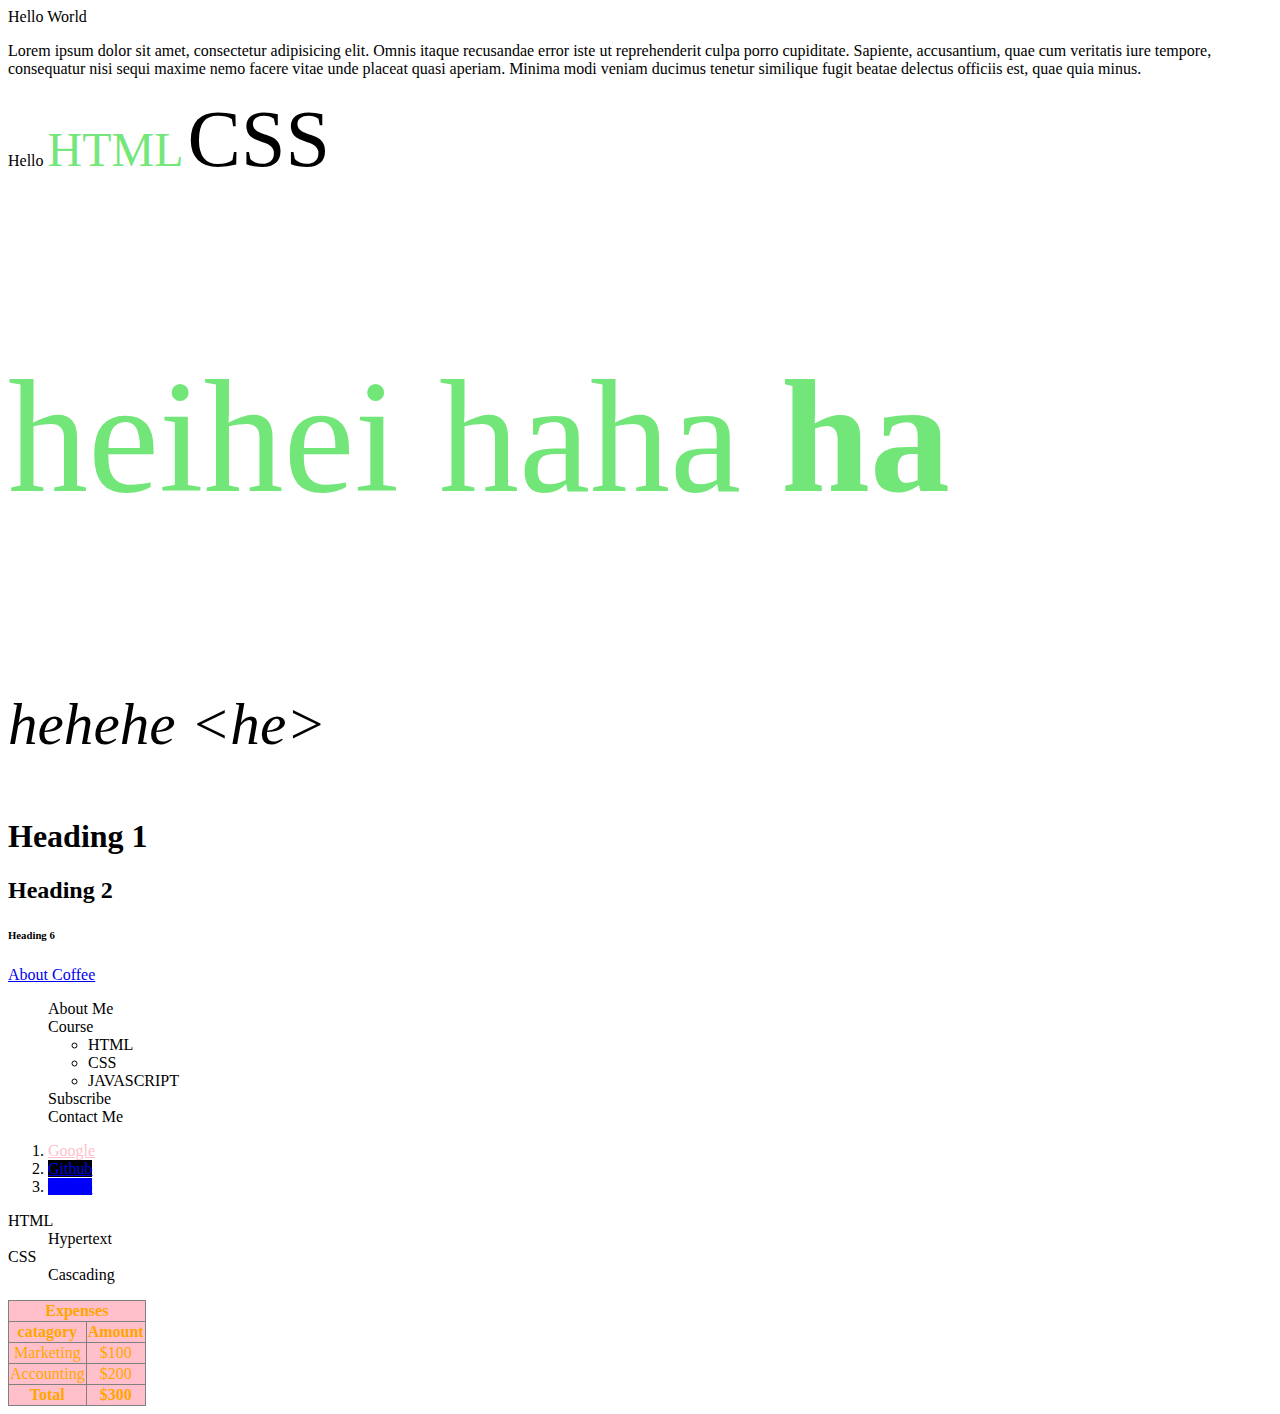
==== lesson1/index.html @ d859a69a "project" ====
<!DOCTYPE html>
<html lang="en">

<head>
    <meta charset="UTF-8">
    <meta http-equiv="X-UA-Compatible" content="IE=edge">
    <meta name="viewport" content="width=device-width, initial-scale=1.0">
    <meta name="keywords" content="html, css">
    <meta name="description" content="a website teach html and css">
    <link rel="stylesheet" href="style.css">
    <title>I am a coder</title>
    <style>
        em {
            font-size: 5rem;
            font-style: normal;
        }

        .html-em {
            color: rgba(24, 214, 36, 0.61);
            font-size: 3rem;
        }

        p.active {
            font-size: 10rem;
            cursor: pointer;
        }

        #thisisap {
            font-style: italic;
            font-size: 3.7rem;
        }
    </style>
</head>

<body>
    Hello World

    <p>Lorem ipsum dolor sit amet, consectetur adipisicing elit. Omnis itaque recusandae error iste ut reprehenderit
        culpa porro cupiditate. Sapiente, accusantium, quae cum veritatis iure tempore, consequatur nisi sequi maxime
        nemo facere vitae unde placeat quasi aperiam. Minima modi veniam ducimus tenetur similique fugit beatae delectus
        officiis est, quae quia minus.</p>
    <p>Hello <em class="html-em">HTML</em> <em class="css-em">CSS</em> </p>
    <p class="html-em active">heihei
        <span class="active">haha <strong>ha</strong> </span>
    </p>
    <p id="thisisap">hehehe &lt;he&gt;</p>
    <h1>Heading 1</h1>
    <h2>Heading 2</h2>
    <h6>Heading 6</h6>

    <p>
        <span class="sp-1"></span>
        <span class="sp-2"></span>
        <span class="sp-3"></span>
        <span class="sp-4"></span>
        <span class="sp-5"></span>
        <span class="sp-6"></span>
    </p>

    <a href="src/assets/about.html">About Coffee</a>

    <ul class="info">
        <li>About Me</li>
        <li>
            Course
            <ul>
                <li>HTML</li>
                <li>CSS</li>
                <li>JAVASCRIPT</li>
            </ul>
        </li>
        <li>Subscribe</li>
        <li>Contact Me</li>
    </ul>

    <ol>
        <li><a href="https://google.com.au" target="_blank">Google</a></li>
        <li><a href="https://github.com">Github</a></li>
        <li><a href="https://github.com.au">Github</a></li>
    </ol>

    <dl>
        <dt>HTML</dt>
        <dd>Hypertext</dd>
        <dt>CSS</dt>
        <dd>Cascading</dd>
    </dl>

    <table id="mytable" class="mytable_class">
       <thead>

<tr>
    <th colspan="2">Expenses</th>
</tr>

           <tr>
               <th>catagory</th>
               <th>Amount</th>
           </tr>
       </thead>
       
        <tr>
            <td>Marketing</td>
            <td>$100</td>
        </tr>

        <tr>
            <td>Accounting</td>
            <td>$200</td>

        </tr>

        <tfoot>
<tr>
    <th>Total</th>
    <th>$300</th>
</tr>
        </tfoot>

    </table>


</body>

</html>
---- lesson1/style.css ----
table,
th,
td {
    border: 1px solid grey;
    border-collapse: collapse;
    text-align: center;
}

#mytable {
    color: orange;
}

.mytable_class {
    background: pink;
}

ul.info>li {
    list-style: none;
}

ol li a[target="_blank"] {
    color: yellow;
}

ol li a[href*="google"] {
    color: pink;
}

ol li a[href$="com"] {
    background: black;
}

ol li a[href*=git][href$="au"] {
    background: blue;
}
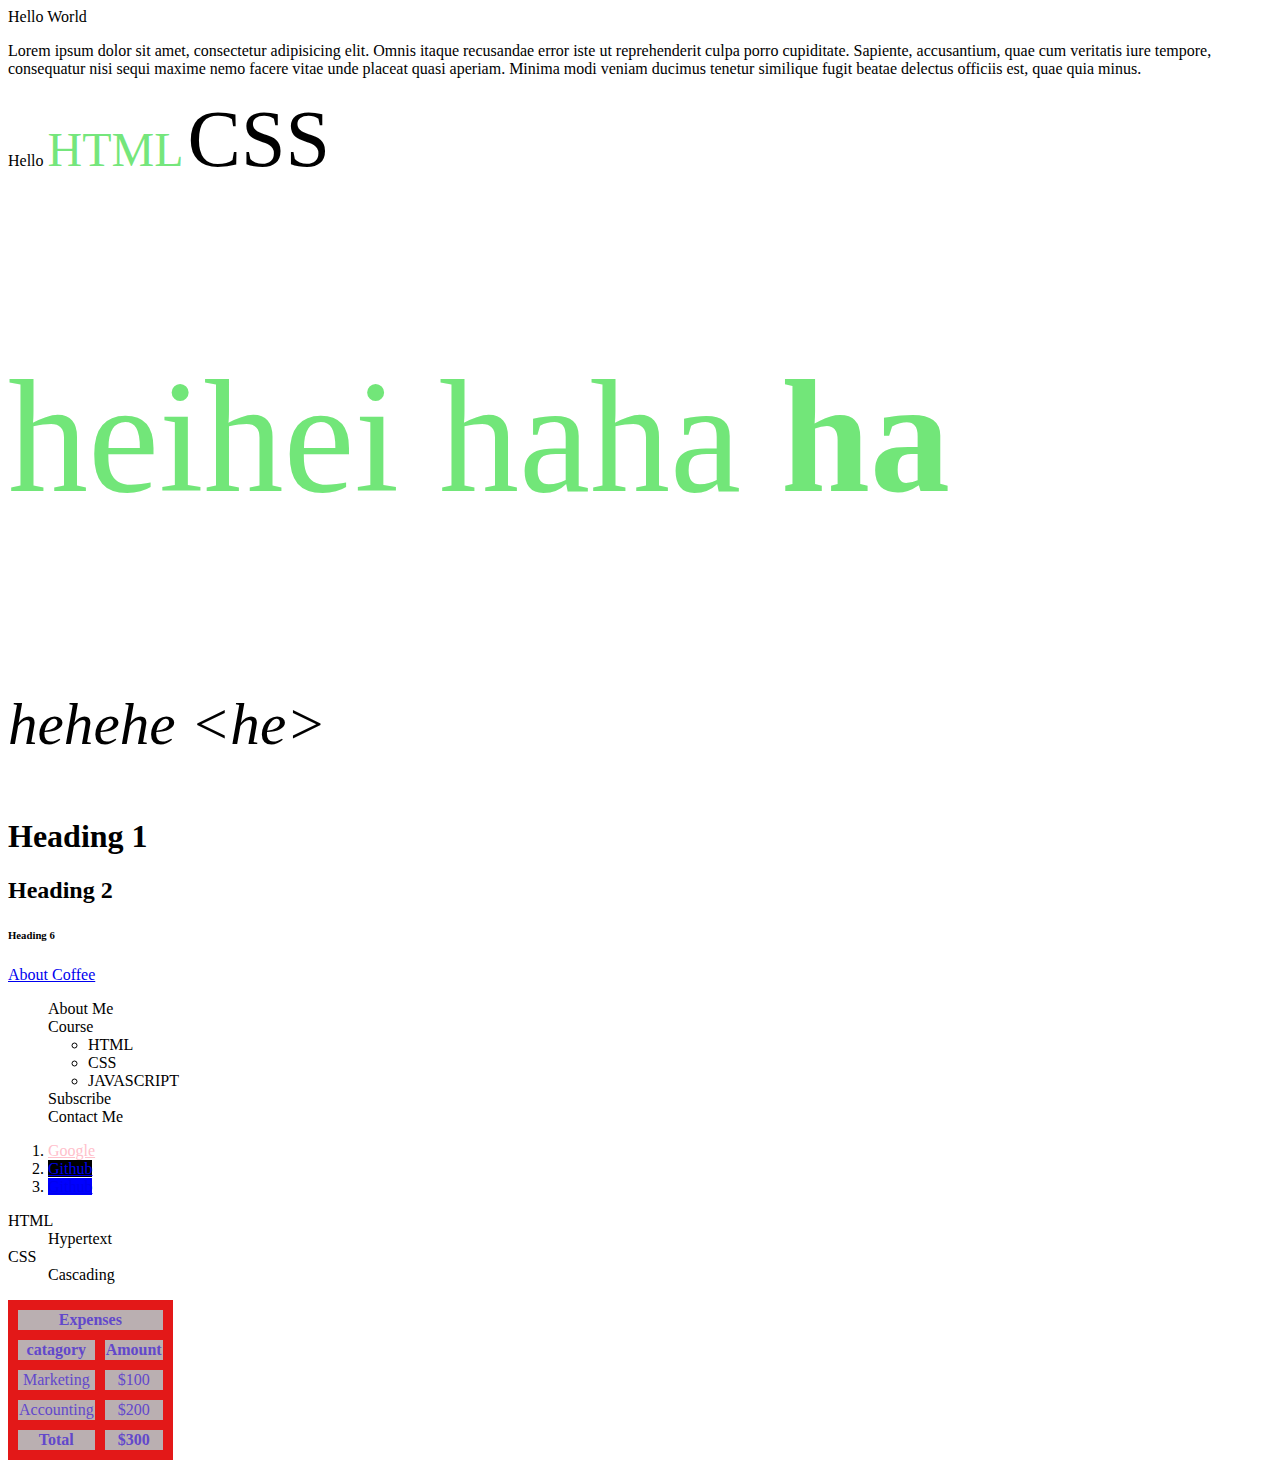
==== commit 9c2eb820: "test" ====
--- a/lesson1/index.html
+++ b/lesson1/index.html
@@ -87,34 +87,34 @@
     </dl>
 
     <table id="mytable" class="mytable_class">
-       <thead>
+        <thead>
 
-<tr>
-    <th colspan="2">Expenses</th>
-</tr>
+            <tr>
+                <th colspan="2">Expenses</th>
+            </tr>
 
-           <tr>
-               <th>catagory</th>
-               <th>Amount</th>
-           </tr>
-       </thead>
-       
-        <tr>
-            <td>Marketing</td>
-            <td>$100</td>
-        </tr>
+            <tr>
+                <th>catagory</th>
+                <th>Amount</th>
+            </tr>
+        </thead>
 
-        <tr>
-            <td>Accounting</td>
-            <td>$200</td>
-
-        </tr>
+        <tbody>
+            <tr>
+                <td>Marketing</td>
+                <td>$100</td>
+            </tr>
+            <tr>
+                <td>Accounting</td>
+                <td>$200</td>
+            </tr>
+        </tbody>
 
         <tfoot>
-<tr>
-    <th>Total</th>
-    <th>$300</th>
-</tr>
+            <tr>
+                <th>Total</th>
+                <th>$300</th>
+            </tr>
         </tfoot>
 
     </table>
--- a/lesson1/style.css
+++ b/lesson1/style.css
@@ -1,17 +1,17 @@
 table,
 th,
 td {
-    border: 1px solid grey;
+    border: 10px solid rgb(227, 24, 24);
     border-collapse: collapse;
     text-align: center;
 }
 
 #mytable {
-    color: orange;
+    color: rgb(98, 72, 203);
 }
 
 .mytable_class {
-    background: pink;
+    background: rgb(186, 175, 177);
 }
 
 ul.info>li {
